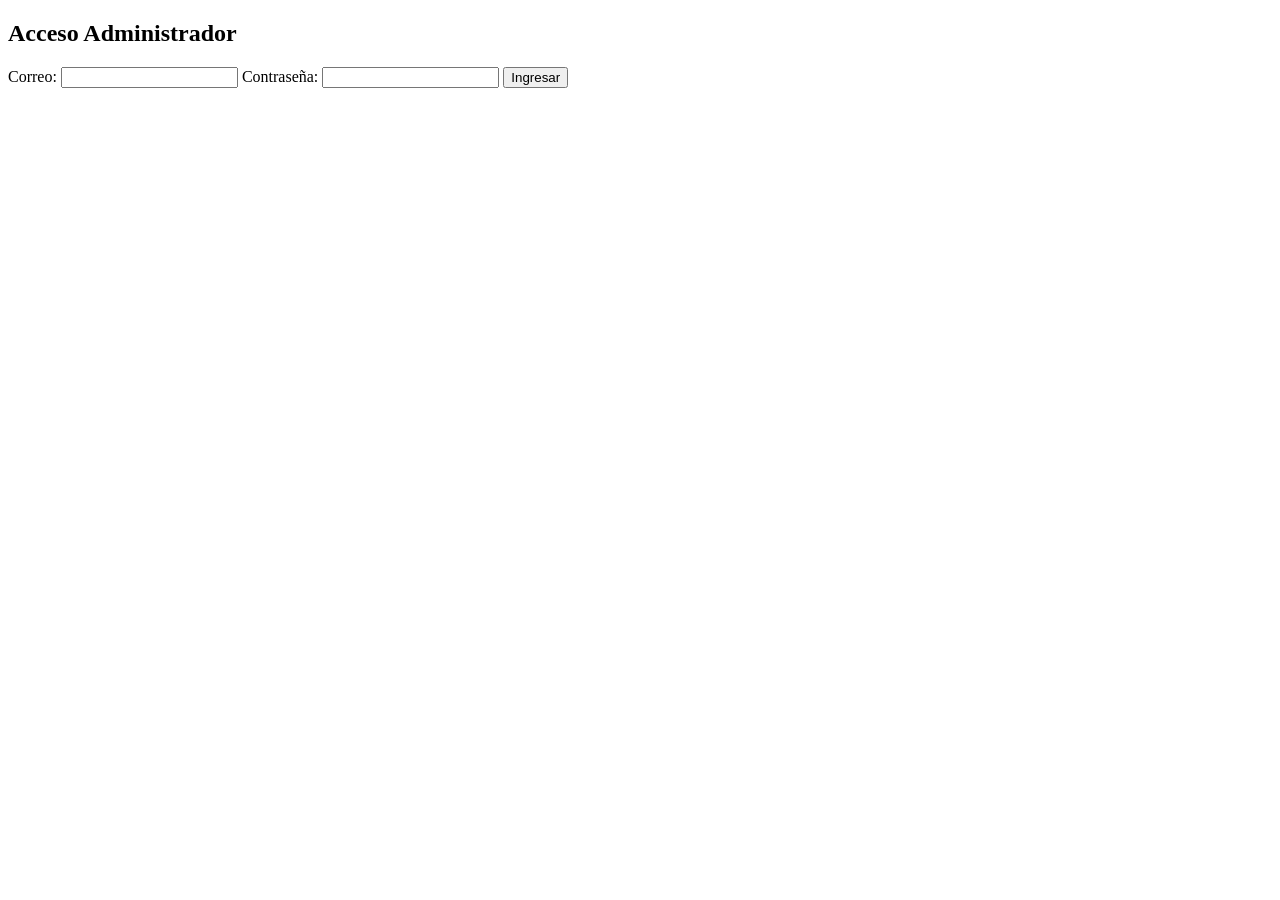
==== demo/src/main/resources/templates/admin.html @ 3ca13374 "version_01.3.4.3" ====
<!DOCTYPE html>
<html lang="es">
<head>
  <meta charset="UTF-8">
  <meta name="viewport" content="width=device-width, initial-scale=1.0">
  <title>Login - Admin</title>
  <link rel="stylesheet" th:href="@{css/styles.css}">
</head>
<body>
  <div class="login-container">
    <h2>Acceso Administrador</h2>
      <form action="/dashboard" method="post">
          <label for="email">Correo:</label>
          <input type="text" id="email" name="email" required>

          <label for="password">Contraseña:</label>
          <input type="password" id="password" name="password" required>

          <button type="submit">Ingresar</button>
      </form>    
    <div id="loginMessage"></div>
  </div>

  <script th:src="@{scripts/login.js}"></script>
</body>
</html>
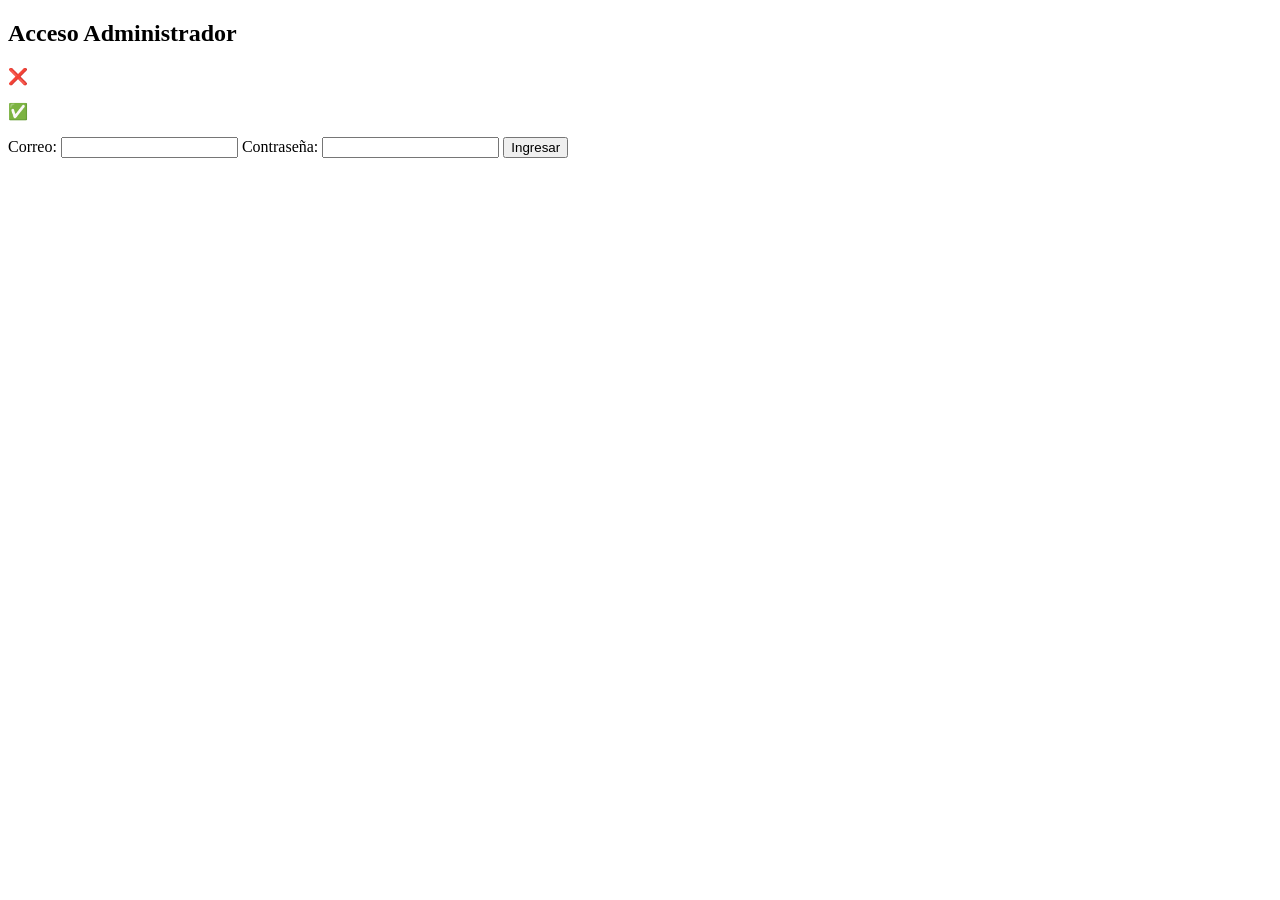
==== commit 090199dd: "version_01.6" ====
--- a/demo/src/main/resources/templates/admin.html
+++ b/demo/src/main/resources/templates/admin.html
@@ -9,7 +9,14 @@
 <body>
   <div class="login-container">
     <h2>Acceso Administrador</h2>
-      <form action="/dashboard" method="post">
+      <div th:if="${error}" class="alert error-message">
+            <p>❌ <span th:text="${error}"></span></p>
+        </div>
+
+        <div th:if="${mensaje}" class="alert success-message">
+            <p>✅ <span th:text="${mensaje}"></span></p>
+        </div>
+      <form  id="formAdmin" th:action="@{/admin}" method="post">
           <label for="email">Correo:</label>
           <input type="text" id="email" name="email" required>
 
@@ -20,8 +27,6 @@
       </form>    
     <div id="loginMessage"></div>
   </div>
-
-  <script th:src="@{scripts/login.js}"></script>
 </body>
 </html>
 
